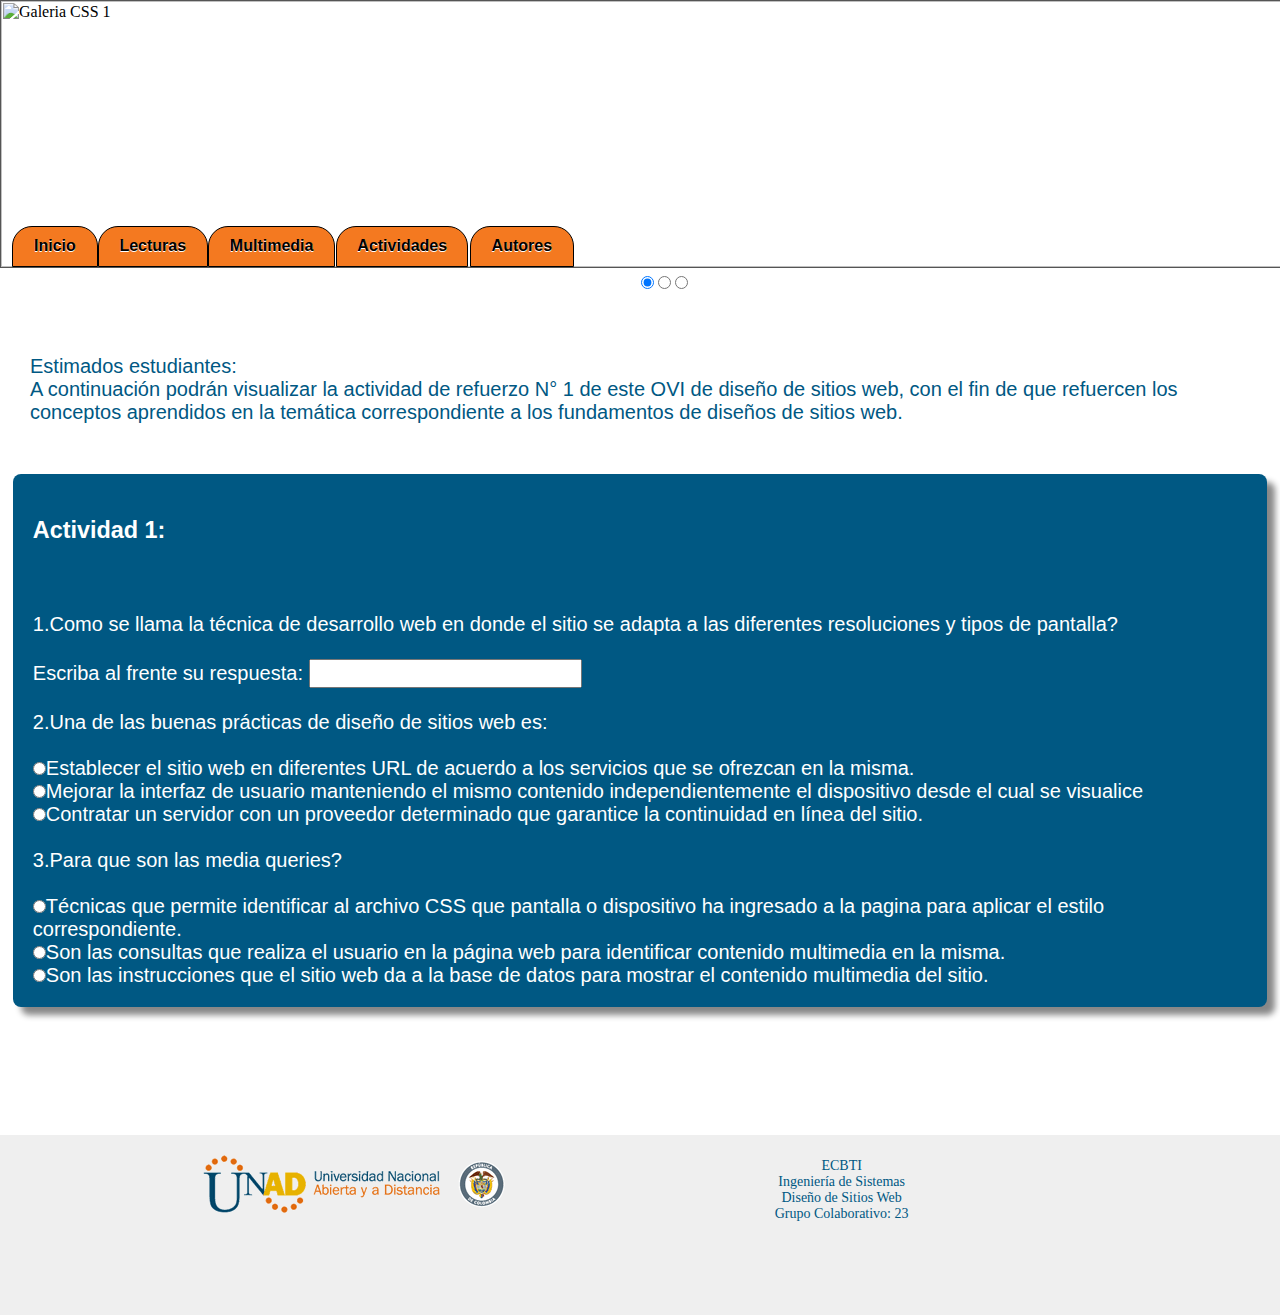
==== actividades1.html @ 67c363f8 "Merge branch 'master' into master" ====
<HTML>
<HEAD>
  <LINK REL=StyleSheet HREF="css/estilo.css" TYPE="text/css" MEDIA=screen>
  <!--Libreria de apoyo-->
  <link rel="stylesheet" href="css/normalize.css"> 
  <TITLE>Diseño de Sitios Web - Actividad 1</TITLE>
</HEAD>

<BODY>
	<!--......Menu principal......-->

	<div class="galeria" style="--w: 100%; --h: 250px;">
	<input type="radio" name="navigation2" id="_1" checked >
	<input type="radio" name="navigation2" id="_2">
	<input type="radio" name="navigation2" id="_3" >
	<img src="images/ds.png" width="100%" height="100%" alt="Galeria CSS 1" />
	<img src="images/ds1.png" width="100%" height="100%" alt="Galeria CSS 2"  />
	<img src="images/ds2.png" width="100%" height="100%" alt="Galeria CSS 3" />
	<div class="divmenu">
	  <nav>
	    <ul>
	      <li><a href="index.html">Inicio</a></li>
	      <li><a href="lecturas.html">Lecturas</a></li>
	      <li><a href="multimedia.html">Multimedia</a></li>
	      <li><a href="actividades.html">Actividades</a></li>
	      <li><a href="autores.html">Autores</a></li>
	    </ul>
	  </nav>
	</div>
	</div>

	<br><br><br>

	<!--......Actividad N°1......-->
	<section>
		<p class="lectura_m">
			Estimados estudiantes:<br>
			A continuación podrán visualizar la actividad de refuerzo N° 1 de este OVI de diseño de sitios web, con el fin de que refuercen los conceptos 
			aprendidos en la temática correspondiente a los fundamentos de diseños de sitios web.
		</p>
	</section>

	<section class="contenido_m" id="actividad_1">
		<div>
			<h3><strong>Actividad 1:</strong></h3>
			<br><br>
			1.Como se llama la técnica de desarrollo web en donde el sitio se adapta a las diferentes resoluciones y tipos de pantalla?<br><br>
			Escriba al frente su respuesta: <input type="text" name="txt_p1"><br><br>

			2.Una de las buenas prácticas de diseño de sitios web es:<br><br>
			<input type="radio" name="rdp2" value="r1">Establecer el sitio web en diferentes URL de acuerdo a los servicios que se ofrezcan en la misma.<br>
			<input type="radio" name="rdp2" value="r2">Mejorar la interfaz de usuario manteniendo el mismo contenido independientemente el dispositivo desde el cual se visualice<br>
			<input type="radio" name="rdp2" value="r3">Contratar un servidor con un proveedor determinado que garantice la continuidad en línea del sitio.<br><br>

			3.Para que son las media queries?<br><br>
			<input type="radio" name="rdp3" value="r1">Técnicas que permite identificar al archivo CSS que pantalla o dispositivo ha ingresado a la pagina para aplicar el estilo correspondiente.<br>
			<input type="radio" name="rdp3" value="r2">Son las consultas que realiza el usuario en la página web para identificar contenido multimedia en la misma.<br>
			<input type="radio" name="rdp3" value="r3">Son las instrucciones que el sitio web da a la base de datos para mostrar el contenido multimedia del sitio.<br>
		</div>
	</section>	
  
	

	<!--Incluir en todas las secciones-->
	<div id="piefinal">

	  <div class="footer">
	    <img src="images/logoUNAD.png"/>
	  </div>    
	  
	  <div class="footer2">
	    <ul>
	      <li>ECBTI</li>
	      <li>Ingeniería de Sistemas</li>
	      <li>Diseño de Sitios Web</li>
	      <li>Grupo Colaborativo: 23</li>
	    </ul>
	  </div>

	</div>

</BODY>
</HTML>
---- css/estilo.css ----
<style>
  {
    background-color:#FFF;
  }

  .galeria {
    height: calc( var(--h) + 1em);
    width: var(--w);
    margin:0em;
    border: 1px solid #555;
    position: relative;
    display:inline-block;
  }

  .galeria img {
    position: absolute;
    top: 0;
    left: 0;
    opacity: 0;
    transition: opacity 2s;
  }

  .galeria input[type=radio] {
    position: relative;
    bottom: calc(-1 * var(--h) - 1.5em);
    left: .5em;
    z-index: 1;
    left: 50%;
  }

  .galeria input[type=radio]:nth-of-type(1):checked ~ img:nth-of-type(1) {
    opacity: 1;
  }

  .galeria input[type=radio]:nth-of-type(2):checked ~ img:nth-of-type(2) {
    opacity: 1;
  }

  .galeria input[type=radio]:nth-of-type(3):checked ~ img:nth-of-type(3) {
    opacity: 1;
  }

  .galeria input[type=radio]:nth-of-type(4):checked ~ img:nth-of-type(4) {
    opacity: 1;
  }


  /* Menu Principal*/
  .divmenu{
  z-index: 2;
  width:50%;
  position: relative;
  margin-top:196px ;
      background-color: transparent;

  }

  nav{
      overflow:hidden;
      padding:10px;
      width:100%;
      background-color: transparent;
    

  }

  nav ul{
      list-style:none;
      margin:0 0px 0px;
      padding:0;
      background-color: transparent;
  }

  nav ul li{
      /*Bordes redondeados*/
      -webkit-border-radius:5px;/*Chrome y Safari*/
      -moz-border-radius:5px;/*Firefox*/
      -o-border-radius:5px;/*Opera*/
      border-radius:5px;/*Estandar por defecto*/
      float:left;
      font-family:Arial, Helvetica, sans-serif;
      font-size:16px;
      font-weight:bold;
      margin-right:20px;
      text-align:center;
      /*Sombras para texto, los mismos parametros que box-shadow*/
      text-shadow: 0px 1px 0px #FFF;
          background-color: transparent;
  }

  nav ul li:hover{
         background-color: transparent;
          
  }
  nav ul li a{
      color:#000;
      display:block;
      padding:10px;
      text-decoration:none;
      background-color: #F47920;
      width:97%;
      border: solid 1px #000;
      margin: 1px;
      border-radius:20px 20px 0px 0px;
      /*Transiciones*/
      -webkit-transition: 0.4s linear all;
      -moz-transition: 0.4s linear all;
      -o-transition: 0.4s linear all;
      transition: 0.4s linear all;
  }
  nav ul li a:hover {
      color:#fff;
      background-color:#EF381E;
  }

  nav ul li a:link {
      color:#000;
      
  }

  /* MENU LATERAL */
  #menu2{
    display: inline-block;
    position: relative;
  }

  #menu2 ul {
      display: inline-block;
      list-style-type: none;
      margin: 5px;
      padding: 10px;
      font-family: Arial, sans-serif;
      font-size: 11pt;
  }

  #menu2 ul li {
      background-color: #FFBC49;
      border: 1px solid #FF9800;
  }

  #menu2 ul li a {
      color: #000;
      text-decoration: none;
      text-transform: uppercase;
      display: block;
      padding: 10px 10px 10px 20px;
  }

  #menu2 ul li a:hover {
      background: #EF381E;
      border-left: 10px solid #333;
      color: #fff;
  }


/*---------Redes-------*/
  #redessociales
  {
  display:inline-block;
  position: relative;
  width: 10%;
  height: 60px;
  margin-top:-150px;
  margin-left: 87%;

  }
  
  #redessociales_2
  {
  position: absolute;
  width: 10%;
  height: 60px;
  margin-top: 1%;
  margin-left: 87%;
  display: inline-block;
  }

  .seccion1 {
  margin-top: -8%;
  margin-left:17%;
  margin-right: 8%;
  font-family: Arial, Helvetica, sans-serif;
  }

  .seccion2
  {
  margin-left:15px;
  margin-bottom: 3px;
  height: calc( var(--h) + 1em);
  width: var(--w);

  }

  .titulo1

  { background-color: #F5C783;
    border: solid 1px #EF4F32;
    height: calc( var(--h) + 1em);
    width: var(--w);
    text-align: center;
  }


/*---------Footer--------*/
 #piefinal {
    background-color: #efefef;
    color: #005883;
    position: relative;
    text-align: center;
    font-size: 14px;
    width: 100%;
    height: 20%;
    margin-top:10%;   
  }
  .footer {
    display: inline-block;
    margin-left: 10%;
    margin-right: 8%;
    padding: 1rem;
  }

  .footer2 {
    display: inline-block;
    list-style: none;
    margin-left: 8%;
    margin-right: 25%;
  }

  #piefinal li{
      list-style: none;    
  }

/*------Sección Multimedia-----*/

/*------Video-------*/

.contenido_m{
  position: relative;
  display: block;
  margin: 1%;
  border-radius: 8px;
  font-size: large;
  font-family: arial, Arial, Helvetica, sans-serif;
  text-align: center;
  font-size: 30px;
  color: #fff;
  box-shadow: 8px 8px 6px #888888;
  text-align: center;
}

.contenido_m div{
  display: inline-block;
  margin: 20px;
  position: relative;
}

.m_referencia {
font-size: 15px;
padding-bottom: 10px;
}

iframe {
  height: 300px;
  width: 600px;
  float: center;
  border-radius: 6px;
  clear: right;
}

#contenido_m_1{
  background-color: #50B748;
}

#contenido_m_2{
  background-color: #A54686;
}

#contenido_m_3{
  background-color: #005883;
}

.lectura_m{
  font-size: 20px;
  font-family: arial, Helvetica;
  color: #005883;
  padding:30px;
}
/*------Fin Sección Multimedia-------*/

/*------Sección Autores------*/

.contenido_curso{
  position: relative;
  display: block;
  margin: 1%;
  border-radius: 8px;
  font-size: large;
  font-family: arial, Arial, Helvetica, sans-serif;
  text-align: center;
  font-size: 20px;
  box-shadow: 0px 8px 6px #888888;
  text-align: center;
}

.contenido_curso div{
  display: inline-block;
  margin: 20px;
  position: relative;
  text-align: center;
  vertical-align: middle;
}

.contenido_curso div img{
  border: 1px solid black;
}


.contenido_a{
  position: relative;
  display: inline-block;
  margin: 1%;
  border-radius: 8px;
  font-size: large;
  font-family: arial, Arial, Helvetica, sans-serif;
  text-align: center;
  font-size: 20px;
  color: #fff;
  box-shadow: 8px 8px 6px #888888;
  text-align: center;
  width: 30%;
}

.contenido_a div{
  display: inline-block;
  margin: 20px;
  position: relative;
}

.contenido_a div img{
  border: 1px solid black;
}

#contenido_a_1{
  background-color: #A54686;
}

#contenido_a_2{
  background-color: #005883;
}

#contenido_a_3{
  background-color: #43C7F4;
}

/*------Fin Sección Autores-------*/

/*------Contador--------*/
#contador{
  margin-left: 90%;
  vertical-align: middle;
  display: inline-block;
}

/*------Inicio Paginas Actividades-------*/
#actividad_1{
  background-color: #005883;
  text-align: left;
  font-size: 20px;
}

#actividad_2{
  background-color: #50B748;
  text-align: left;
  font-size: 20px;
}

#actividad_3{
  background-color: #A54686;
  text-align: left;
  font-size: 20px;
}

</style>
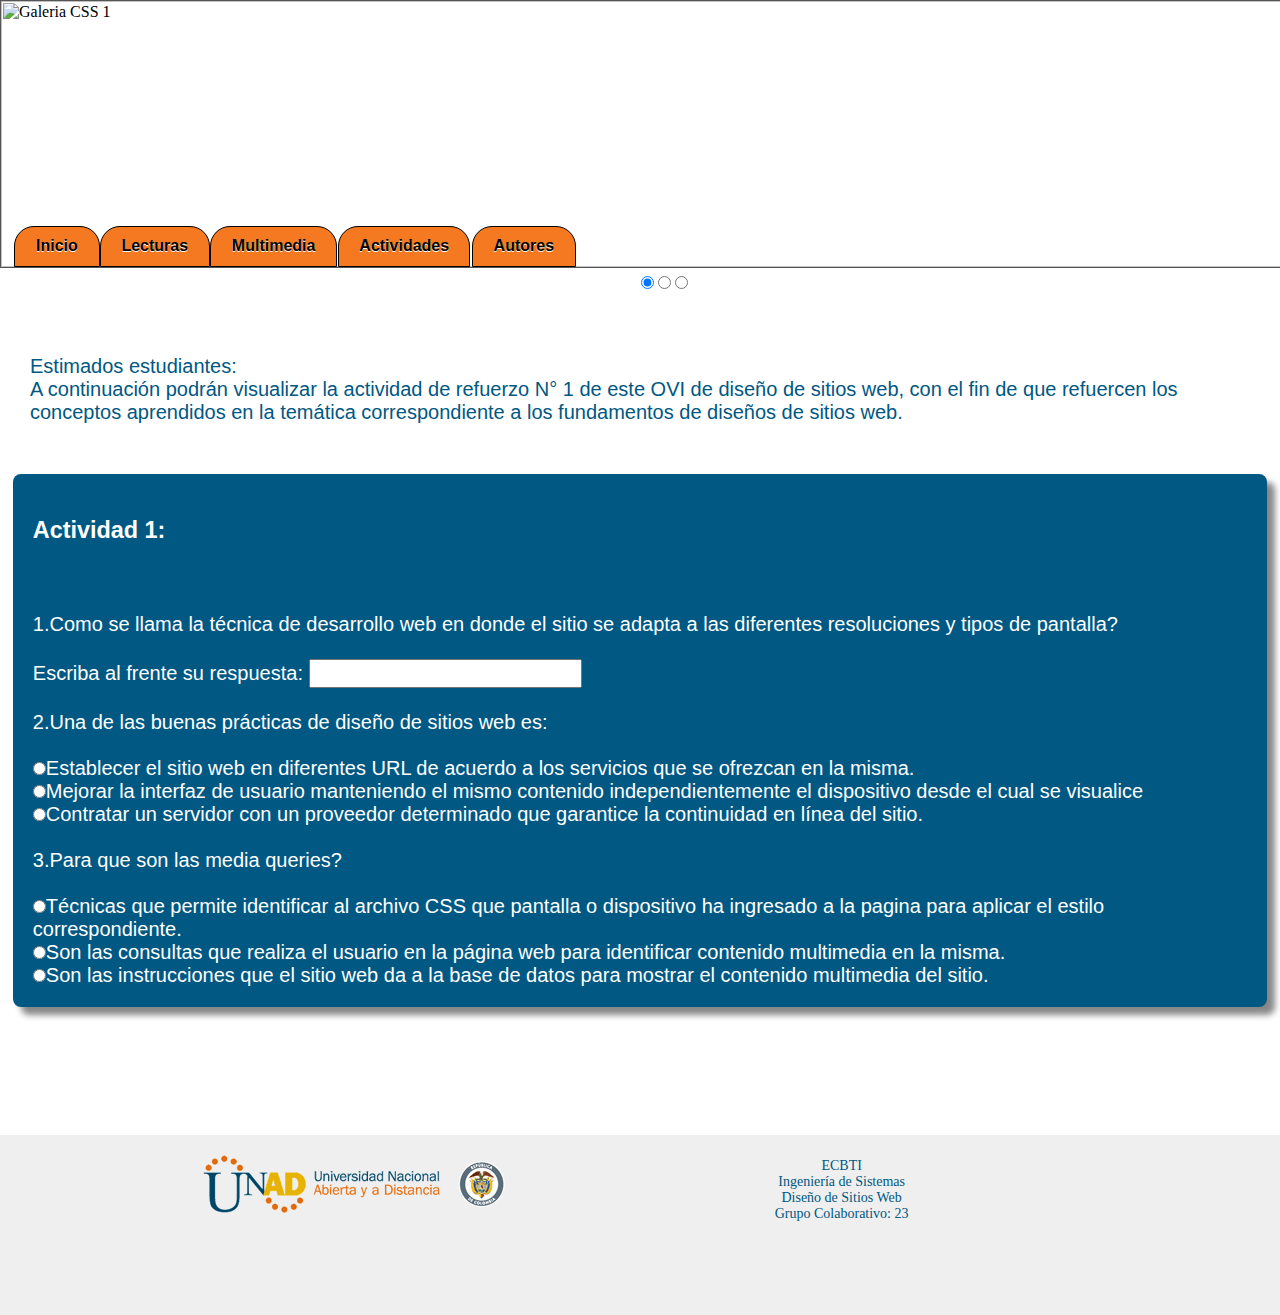
==== commit b46f4bbf: "Adicion del menú desplegable de actividades en las paginas restantes" ====
--- a/actividades1.html
+++ b/actividades1.html
@@ -22,7 +22,14 @@
 	      <li><a href="index.html">Inicio</a></li>
 	      <li><a href="lecturas.html">Lecturas</a></li>
 	      <li><a href="multimedia.html">Multimedia</a></li>
-	      <li><a href="actividades.html">Actividades</a></li>
+	      <li>
+            <a href="#" class="flecha-abajo">Actividades</a>
+            <ul>
+                <li><a href="actividades1.html">Actividad 1</a></li>
+                <li><a href="actividades2.html">Actividad 2</a></li>
+                <li><a href="actividades3.html">Actividad 3</a></li>
+            </ul>
+          </li>          
 	      <li><a href="autores.html">Autores</a></li>
 	    </ul>
 	  </nav>
--- a/css/estilo.css
+++ b/css/estilo.css
@@ -48,20 +48,19 @@
   /* Menu Principal*/
   .divmenu{
   z-index: 2;
-  width:50%;
+  width:20%;
   position: relative;
   margin-top:196px ;
-      background-color: transparent;
-
+  background-color: transparent;
+  margin-left: 2px;
   }
 
   nav{
       overflow:hidden;
       padding:10px;
-      width:100%;
+      /*width:100%;*/
       background-color: transparent;
-    
-
+      width: 1000px;
   }
 
   nav ul{
@@ -69,8 +68,41 @@
       margin:0 0px 0px;
       padding:0;
       background-color: transparent;
-  }
-
+      text-align: center;    
+  }
+
+
+div div nav ul li ul {
+    opacity: 0;
+    visibility: hidden;
+    position: absolute;
+    min-width: 160px;
+    z-index: 1;
+    -webkit-transform: translateY(-50px);
+    -moz-transform: translateY(-50px);
+    -o-transform: translateY(-50px);
+    -ms-transform: translateY(-50px);
+    transform: translateY(-50px);
+    -webkit-transition: all 0.3s ease-out;   
+    -moz-transition: all 0.3s ease-out;
+    -o-transition: all 0.3s ease-out;
+    -ms-transition: all 0.3s ease-out;
+    transition: all 0.3s ease-out;
+}
+div div nav ul li:hover > ul {
+    visibility: visible;
+    opacity: 1;
+    -webkit-transform: translateY(0px);
+    -moz-transform: translateY(0px);
+    -o-transform: translateY(0px);
+    -ms-transform: translateY(0px);
+    transform: translateY(0px);
+    -webkit-transition: all 0.3s ease-out;   
+    -moz-transition: all 0.3s ease-out;
+    -o-transition: all 0.3s ease-out;
+    -ms-transition: all 0.3s ease-out;
+    transition: all 0.3s ease-out;
+}
   nav ul li{
       /*Bordes redondeados*/
       -webkit-border-radius:5px;/*Chrome y Safari*/
@@ -115,7 +147,6 @@
 
   nav ul li a:link {
       color:#000;
-      
   }
 
   /* MENU LATERAL */
